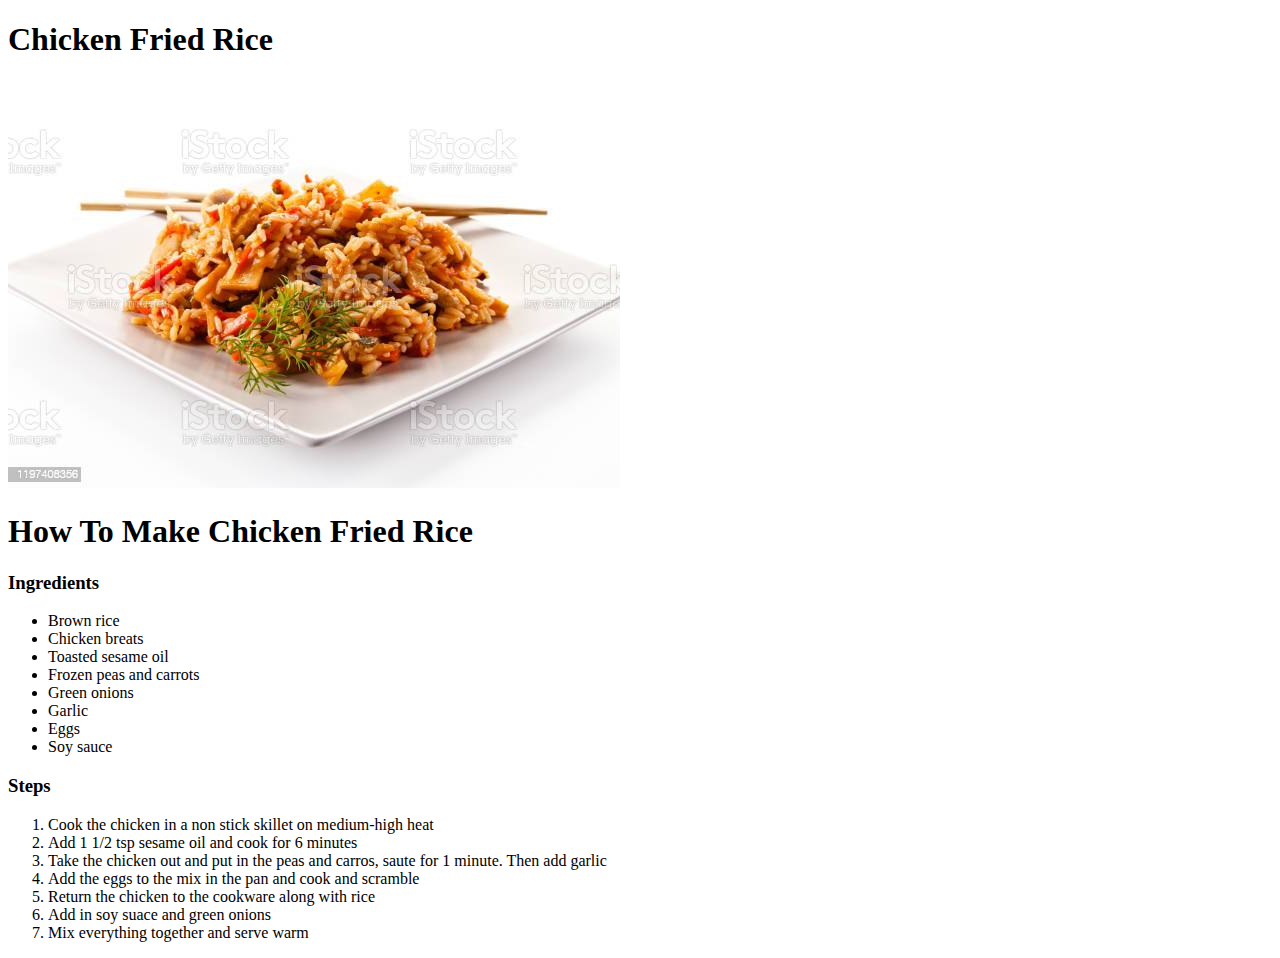
==== odin-recipes/chickenfriedrice.html @ 047ef746 "odin-recipes" ====
<!DOCTYPE html>
<html lang="en">
<head>
    <meta charset="UTF-8">
    <title>Chicken Fried Rice Recipe</title>
</head>
<body>
    <h1>Chicken Fried Rice</h1>
<p>
    <img src="../odin-recipes/cfrimg.jpg" alt="Delicous Looking Chicken Fried Rice">
</p>
<p>
    <h1>How To Make Chicken Fried Rice</h1>
    <h3>Ingredients</h3>
        <ul>
            <li>Brown rice</li>
            <li>Chicken breats</li>
            <li>Toasted sesame oil</li>
            <li>Frozen peas and carrots</li>
            <li>Green onions</li>
            <li>Garlic</li>
            <li>Eggs</li>
            <li>Soy sauce</li>
        </ul>
</p>    
<p>
    <h3>Steps</h3>
    <ol>
        <li>Cook the chicken in a non stick skillet on medium-high heat</li>
        <li>Add 1 1/2 tsp sesame oil and cook for 6 minutes</li>
        <li>Take the chicken out and put in the peas and carros, saute for 1 minute. Then add garlic</li>
        <li>Add the eggs to the mix in the pan and cook and scramble</li>
        <li>Return the chicken to the cookware along with rice</li>
        <li>Add in soy suace and green onions </li>
        <li>Mix everything together and serve warm</li>
    </ol>
</p>



</body>



</html>
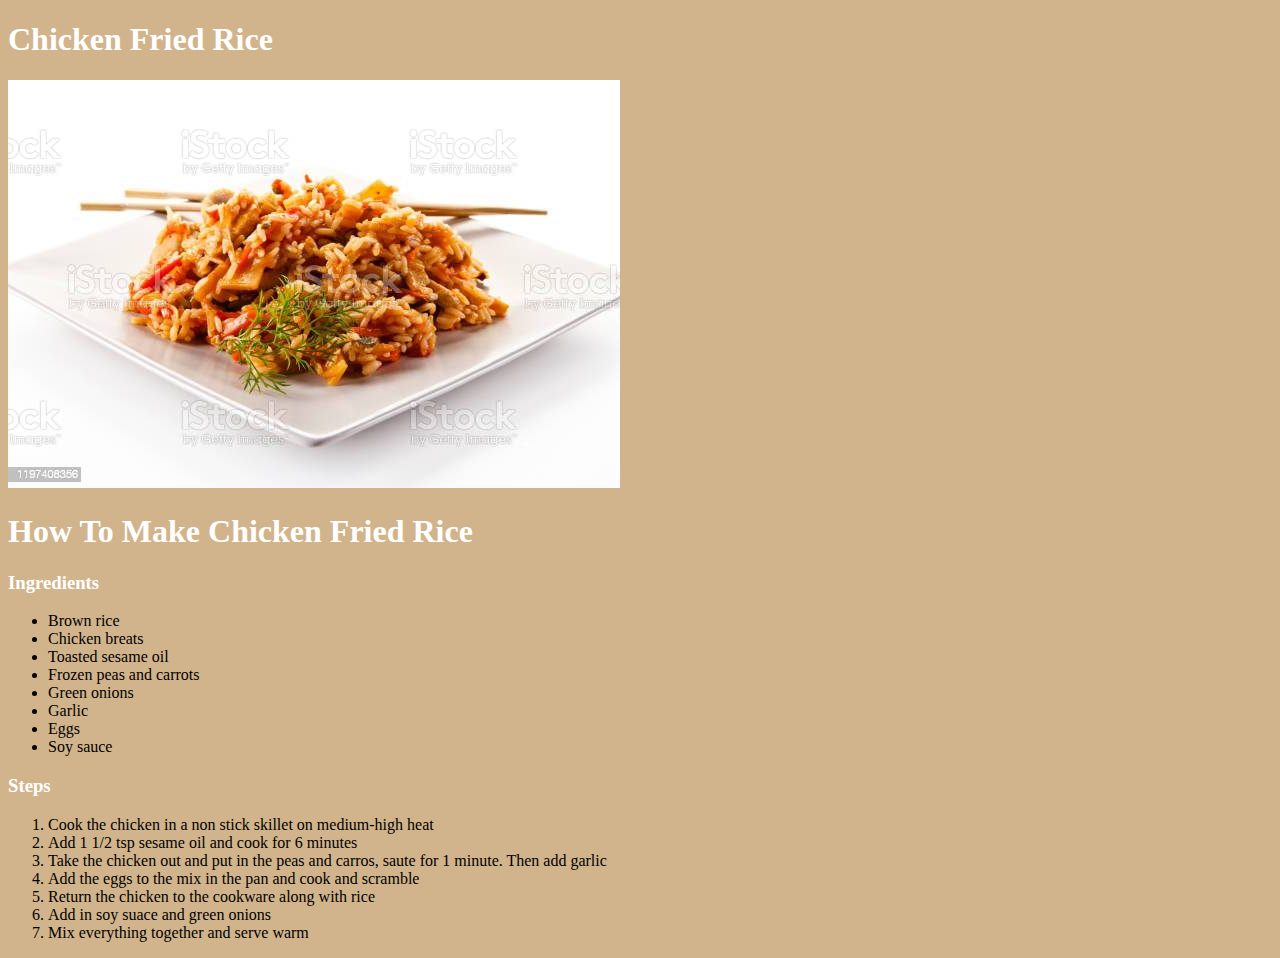
==== commit 6d57fc06: "New CSS added, changed text and background colors." ====
--- a/odin-recipes/chickenfriedrice.html
+++ b/odin-recipes/chickenfriedrice.html
@@ -3,15 +3,16 @@
 <head>
     <meta charset="UTF-8">
     <title>Chicken Fried Rice Recipe</title>
+    <link rel="stylesheet" href="style.css">
 </head>
 <body>
-    <h1>Chicken Fried Rice</h1>
+    <h1 class="title">Chicken Fried Rice</h1>
 <p>
     <img src="../odin-recipes/cfrimg.jpg" alt="Delicous Looking Chicken Fried Rice">
 </p>
 <p>
-    <h1>How To Make Chicken Fried Rice</h1>
-    <h3>Ingredients</h3>
+    <h1 class="title">How To Make Chicken Fried Rice</h1>
+    <h3 class="title">Ingredients</h3>
         <ul>
             <li>Brown rice</li>
             <li>Chicken breats</li>
@@ -24,7 +25,7 @@
         </ul>
 </p>    
 <p>
-    <h3>Steps</h3>
+    <h3 class="title">Steps</h3>
     <ol>
         <li>Cook the chicken in a non stick skillet on medium-high heat</li>
         <li>Add 1 1/2 tsp sesame oil and cook for 6 minutes</li>
--- a/odin-recipes/style.css
+++ b/odin-recipes/style.css
@@ -0,0 +1,7 @@
+* {
+    background-color: tan;
+}
+
+.title {
+    color: white;
+}